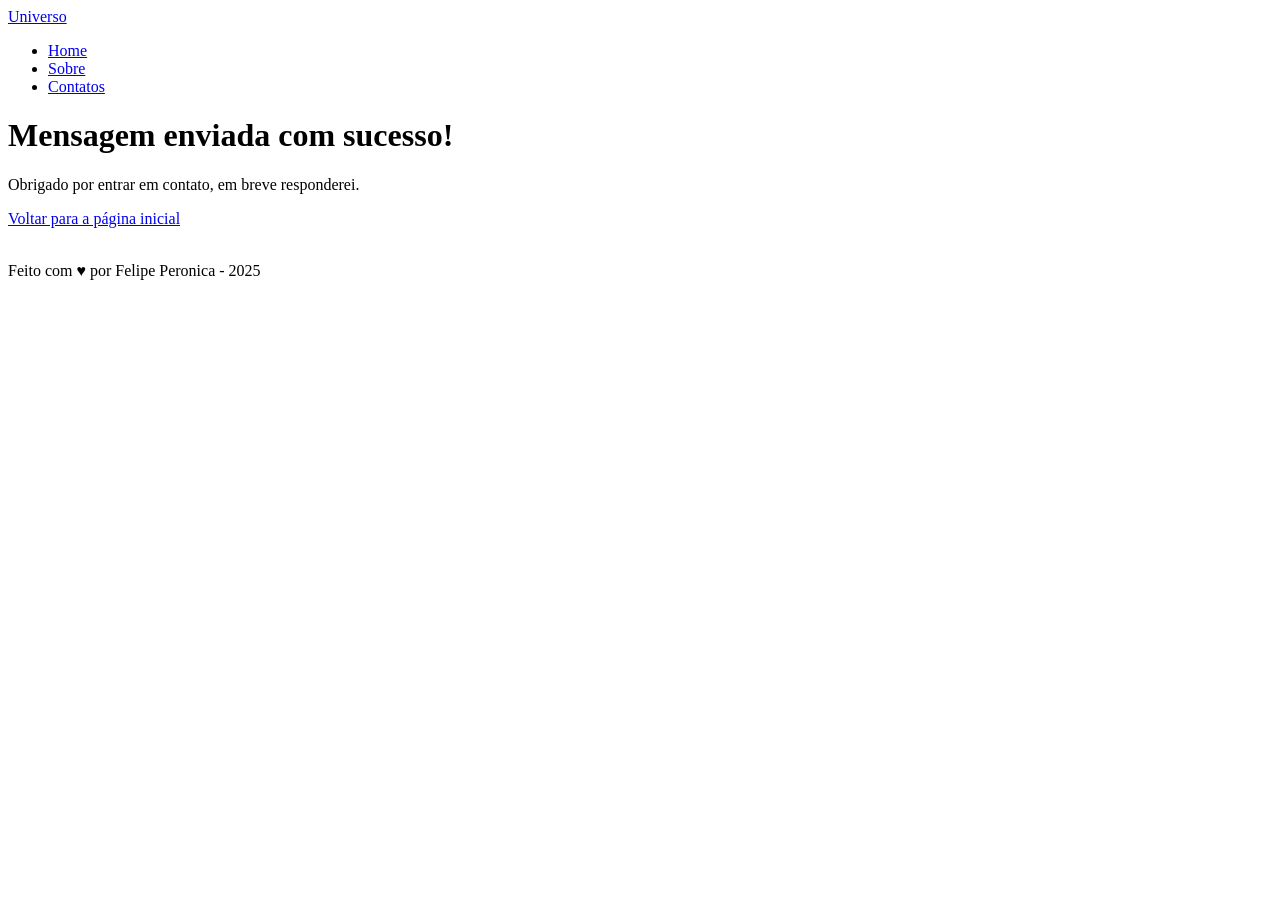
==== sucesso.html @ 0fa797ad ":sparkles: Criacao do Index e sucesso" ====
<!DOCTYPE html>
<html lang="pt-br">
<head>
  <meta charset="UTF-8">
  <meta name="viewport" content="width=device-width, initial-scale=1.0">
  <meta name="description" content="Confirmação de envio - Portifólio do Felipe">
  <meta name="author" content="Felipe Peronica">
  <meta name="keywords" content="mensagem enviada, sucesso, confirmação, Felipe Peronica">
  <link rel="icon" href="./assets/img/favicon.svg" />
  <title>Mensagem Enviada | Portifólio do Felipe</title>
</head>
<body>

  <!-- Cabeçalho da página -->
  <header>
    <div id="header_content">
      <div id="titulo">
        <a href="#">Universo</a>
      </div>
      <div id="menu">
        <nav>
          <ul>
            <li><a href="index.html">Home</a></li>
            <li><a href="#about">Sobre</a></li>
            <li><a href="#contact">Contatos</a></li>    
          </ul>
        </nav>
      </div>
    </div>
  </header>

  <!-- Seção Principal -->
  <main>
    <h1>Mensagem enviada com sucesso!</h1>
    <p>Obrigado por entrar em contato, em breve responderei.</p>
    <p><a href="index.html">Voltar para a página inicial</a></p>
  </main>

  <!-- Rodapé -->
  <footer>
    <br>
    Feito com ♥ por Felipe Peronica - 2025
  </footer>

</body>
</html>
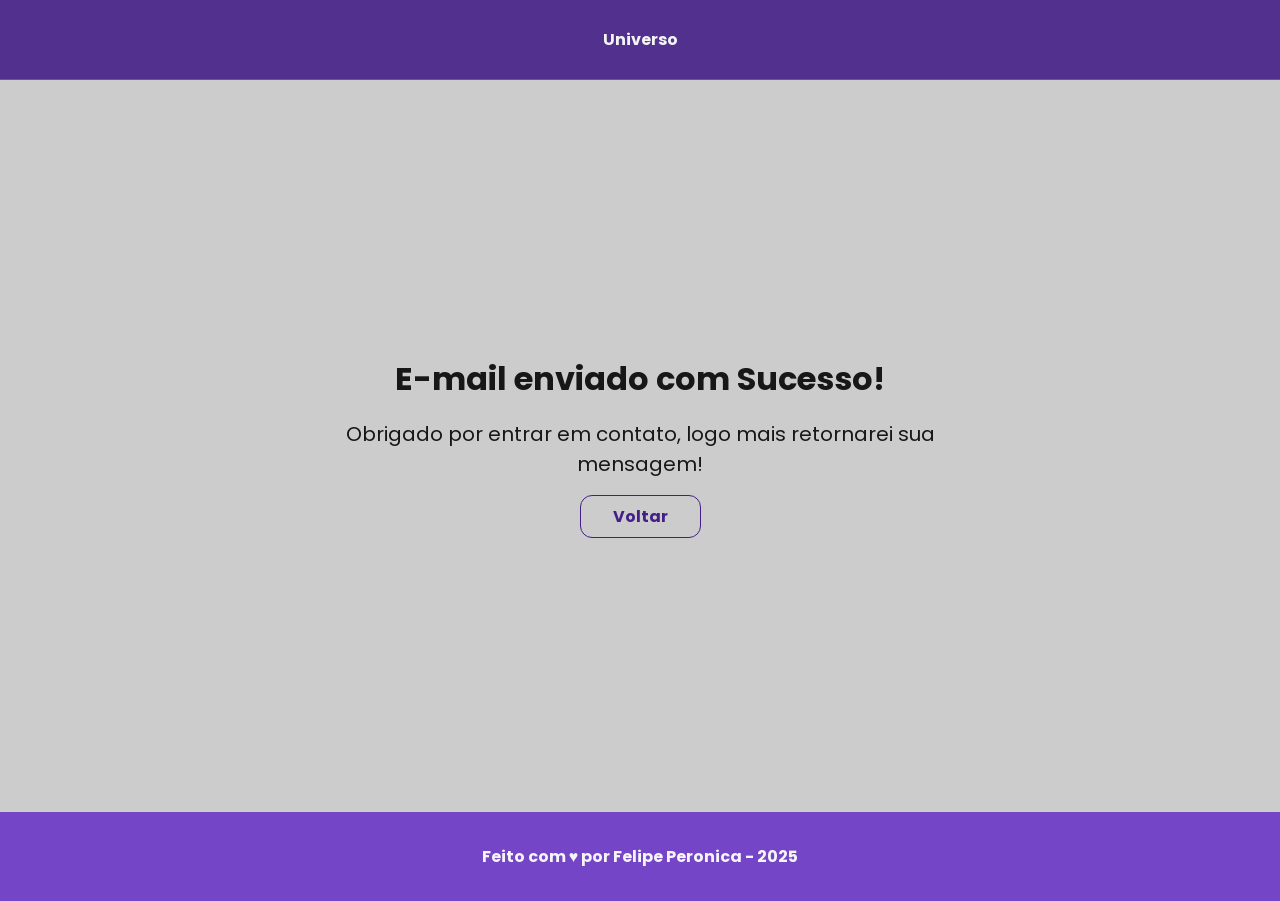
==== commit e186fd7c: ":lipstick: Revisão da Estilização da Página e da Responsividade" ====
--- a/sucesso.html
+++ b/sucesso.html
@@ -1,46 +1,71 @@
 <!DOCTYPE html>
 <html lang="pt-br">
+
 <head>
-  <meta charset="UTF-8">
-  <meta name="viewport" content="width=device-width, initial-scale=1.0">
-  <meta name="description" content="Confirmação de envio - Portifólio do Felipe">
-  <meta name="author" content="Felipe Peronica">
-  <meta name="keywords" content="mensagem enviada, sucesso, confirmação, Felipe Peronica">
-  <link rel="icon" href="./assets/img/favicon.svg" />
-  <title>Mensagem Enviada | Portifólio do Felipe</title>
+
+     <!-- Servidores de Fontes do Google -->
+    <link rel="preconnect" href="https://fonts.googleapis.com">
+    <link rel="preconnect" href="https://fonts.gstatic.com" crossorigin>
+
+    <!-- Fonte do Google - Poppins -->
+    <link href="https://fonts.googleapis.com/css2?family=Poppins&display=swap" rel="stylesheet">
+
+    <meta charset="UTF-8">
+    <meta name="viewport" content="width=device-width, initial-scale=1.0">
+    <meta name="description" content="Projeto Portfólio do Felipe Peronica, desenvolvedor web fullstack.">
+    <meta name="author" content="Felipe Peronica">
+    <meta name="keywords" content="portfólio, desenvolvedor, web, fullstack, Felipe Peronica, HTML, CSS, JavaScript">
+    <link rel="icon" href="./assets/img/favicon.svg" />
+
+      <!-- Link para o arquivo CSS -->
+    <link rel="stylesheet" href="./assets/css/styles.css" />
+
+    <title>Portfólio do Felipe</title>
 </head>
+
 <body>
+    <!-- Cabeçalho da Página (header) -->
+    <header class="flex menu_container">
 
-  <!-- Cabeçalho da página -->
-  <header>
-    <div id="header_content">
-      <div id="titulo">
-        <a href="#">Universo</a>
-      </div>
-      <div id="menu">
-        <nav>
-          <ul>
-            <li><a href="index.html">Home</a></li>
-            <li><a href="#about">Sobre</a></li>
-            <li><a href="#contact">Contatos</a></li>    
-          </ul>
-        </nav>
-      </div>
-    </div>
-  </header>
+        <!-- Div Conteudo do Cabeçalho -->
+        <div id="header_content" class="menu_content">
 
-  <!-- Seção Principal -->
-  <main>
-    <h1>Mensagem enviada com sucesso!</h1>
-    <p>Obrigado por entrar em contato, em breve responderei.</p>
-    <p><a href="index.html">Voltar para a página inicial</a></p>
-  </main>
+             <!-- Conteúdo do Cabeçalho -->
+             <div id="menu_content_sucess">
 
-  <!-- Rodapé -->
-  <footer>
-    <br>
-    Feito com ♥ por Felipe Peronica - 2025
-  </footer>
+                <!-- Hyperlink -->
+                <a href="index.html">Universo</a>
+
+            </div>
+
+        </div>
+    </header>
+
+    <!-- Seção Principal da Página (main) -->
+    <main>
+
+        <!-- Seção Home -->
+        <section id="home" class="flex home_container_sucess">
+
+            <!-- Texto da Seção Home -->
+            <article id="home_sucess" class="flex">
+
+                <h1>E-mail enviado com Sucesso!</h1>
+                <h4>Obrigado por entrar em contato, logo mais retornarei sua mensagem!</h4>
+
+                <a class="botao" href="index.html">Voltar</a>
+
+            </article>
+
+        </section>
+
+    </main>
+
+    <!-- Rodapé da Página (footer) -->
+    <footer>
+        Feito com ♥ por Felipe Peronica - 2025
+    </footer>
 
 </body>
+
 </html>
--- a/assets/css/styles.css
+++ b/assets/css/styles.css
@@ -0,0 +1,428 @@
+/* RESETAR CONFIGURAÇÕES DO NAVEGAÇÃO */
+
+* {
+    margin: 0;
+    padding: 0;
+    box-sizing: border-box;
+    text-decoration: none;
+    font-weight: 400;
+    outline: none;
+    font-family: 'Poppins', sans-serif;
+}
+
+/* VARIÁVEIS DE CORES */
+
+:root {
+    --purple-200: #9a7bd1;
+    --purple-500: #6b36c8;
+    --purple-800: #441f88;
+    --gray-200: #cccccc;
+    --gray-400: #505861;
+    --black-800: #171717;
+    --white: #F9F9F9;
+}
+
+html {
+    width: 100%;
+    height: 100vh;
+    scroll-behavior: smooth;
+}
+
+body {
+    background-color: var(--gray-200);
+    color: var(--black-800);
+    -webkit-font-smoothing: antialiased;
+    -moz-osx-font-smoothing: grayscale;
+}
+
+button, a {
+    cursor: pointer;
+}
+
+.botao {
+    padding: 0.5rem 2rem;
+    border: 1px solid var(--purple-800);
+    border-radius: 0.75rem;
+    font-size: 1rem;
+    font-weight: 700;
+    text-align: center;
+    color: var(--purple-800);
+    background-color: none;
+}
+
+.botao:hover {
+    color: var(--white);
+    background-color: var(--purple-800);
+}
+
+.flex {
+    display:flex;
+    justify-content: center;
+    align-items: center;
+}
+
+/* Header */
+
+.menu_container{
+    position: sticky;
+    top: 0;
+    width: 100%;
+    height: 5rem;
+    background-color: var(--purple-800);
+    border-bottom: 1px solid var(--purple-500);
+    filter: opacity(0.9);
+    z-index: 1000;
+}
+
+.menu_container a{
+    font-weight: 700;
+    color: var(--white);
+}
+
+.menu_container a:hover{
+    color: var(--purple-200);
+}
+
+.menu_content{
+    display:flex;
+    justify-content: space-between;
+    align-items: center;
+    width: 100%;
+    height: 100%;
+    max-width: 1120px;
+    padding: 0 1.5rem;
+}
+
+.menu_list{
+    display: flex;
+    text-align: center;
+    list-style: none;
+    margin: 0;
+    padding: 0;
+}
+
+.menu_list li{
+    margin-left: 1rem;
+}
+
+.menu_list a{
+    display: block;
+    padding: 0.5rem;
+}
+
+#menu_content_sucess {
+    width: 100%;
+    max-width: 1120px;
+    padding: 0 1.5rem;
+    display: flex;
+    justify-content: center;
+    align-items: center;
+}
+
+#menu_content_sucess a {
+    font-size: 1rem;
+    font-weight: 700;
+}
+
+/* Home */
+
+.home_container{
+    height: calc(100vh - 6.25rem);
+    max-width: 1120px;
+    margin: 1rem auto;
+    padding: 0 1rem;
+}
+
+.home_container p,
+h1,
+h4{
+    text-align: center;
+}
+
+.home_container h1{
+    font-size: 2.25rem;
+    font-weight: 700;
+    line-height: 3rem;
+}
+
+.home_container h4{
+    font-weight: 700;
+}
+
+.home_container p{
+    margin: 1rem 0;
+}
+
+.home_container .botao{
+    width: 40%;
+}
+
+.home_content{
+    flex-direction: column;
+    width: 50vw;
+}
+
+.home_content img{
+    width: 75%;
+}
+
+/* Sobre */
+.sobre_container {
+    max-width: 1120px;
+    margin: -1.25rem auto;
+    padding: 0 1rem;
+    height: 100vh;
+}
+
+.sobre_container img {
+    width: 30%;
+    margin: 1rem;
+    border: 5px solid var(--purple-500);
+    border-radius: 50%;
+}
+
+.sobre_container h2 {
+    font-size: 2rem;
+    font-weight: bold;
+    line-height: 3rem;
+    text-align: center;
+}
+
+.sobre_container p {
+    margin: 1rem 0;
+    text-align: center;
+}
+
+.sobre_github {
+    justify-content: space-evenly;
+}
+
+#sobre_texto {
+    margin-left: 2rem;
+}
+
+/* Contato */
+
+.contato_container{
+    display: grid;
+    grid-template-columns: 1fr 1fr;
+    gap: 1.25rem;
+    max-width: 1120px;
+    margin: 4rem auto 2rem;
+    padding: 0 2rem;
+}
+
+.contato_container h4{
+    margin: 1rem 0;
+    font-size: 2rem;
+    font-weight: 700;
+}
+
+.contato_content{
+    flex-direction: column;
+    margin: 4rem 0 0 0;
+    font-size: 1.25rem;
+}
+
+.contato_content p{
+    display: block;
+    text-align: justify;
+}
+
+.social_container{
+    display: flex;
+    justify-content: space-evenly;
+    margin: 2rem 0 0 0;
+}
+
+.social_icon{
+    width: 4.75rem;
+    height: 4.75rem;
+}
+
+.social_icon:hover{
+    filter: brightness(0)
+            saturate(100%)
+            invert(20%)
+            sepia(24%)
+            saturate(4557%)
+            hue-rotate(242deg)
+            brightness(89%)
+            contrast(108%)
+}
+
+/* Formulário */
+
+form{
+    display: flex;
+    flex-direction: column;
+    margin: 7rem 0 0 0;
+    padding: 1.25rem;
+}
+
+form label{
+    font-size: 1.25rem;
+    text-align: left;
+}
+
+form input,
+form textarea{
+    width: 100%;
+    margin: 0.5rem 0 1rem;
+    padding: 0.5rem;
+    border-radius: 1.25rem;
+    border: none;
+    font-size: 1rem;
+}
+
+textarea{
+    resize: none;
+}
+
+form span{
+    margin-bottom: 0.5rem;
+    margin-left: 0.75rem;
+    font-size: 0.75rem;
+    line-height: 1.25rem;
+    color: red;
+}
+
+/* Footer */
+footer {
+    margin: 0;
+    padding: 2rem;
+    font-weight: bold;
+    text-align: center;
+    color: var(--white);
+    background-color: var(--purple-500);
+    filter: opacity(0.9);
+}
+
+
+/* Home - Página Sucess */
+.home_container_sucess {
+    height: calc(100vh - 12.5rem);
+    max-width: 1120px;
+    margin: 1rem auto;
+    padding: 0 1rem;
+}
+
+#home_sucess {
+    width: 50vw;
+    flex-direction: column;
+}
+
+#home_sucess h1 {
+    font-size: 2rem;
+    font-weight: 700;
+}
+
+#home_sucess h4 {
+    font-size: 1.25rem;
+    padding: 1rem;
+}
+
+/* Sobre */
+.sobre_container {
+    max-width: 1120px;
+    margin: -1.25rem auto;
+    padding: 0 1rem;
+    height: 100vh;
+}
+
+.sobre_container img {
+    width: 30%;
+    margin: 1rem;
+    border: 5px solid var(--purple-500);
+    border-radius: 50%;
+}
+
+.sobre_container h2 {
+    font-size: 2rem;
+    font-weight: bold;
+    line-height: 3rem;
+    text-align: center;
+}
+
+.sobre_container p {
+    margin: 1rem 0;
+    text-align: center;
+}
+
+.sobre_github {
+    justify-content: space-evenly;
+}
+
+#sobre_texto {
+    margin-left: 2rem;
+}
+
+
+
+/* Responsividade Mobile */
+@media screen and (max-width: 960px){
+    body{
+        display: flex;
+        flex-direction: column;
+        min-height: 100vh;
+    }
+
+    main{
+        flex: 1;
+        flex-direction: column;
+    }
+
+    footer{
+        margin-top: auto;
+    }
+
+    .home_container{
+        flex-direction: column-reverse;
+        gap: 0;
+        height: auto;
+        margin-top: 0;
+        padding: 1rem;
+    }
+
+    .home_content{
+        width: 100%;
+        margin: 0;
+    }
+
+    .home_content .botao{
+        width: 60%;
+        margin-top: 1rem;
+    }
+
+    .sobre_container{
+        flex-direction: column;
+        height: auto;
+        margin: 1rem auto;
+        padding: 2rem 1rem;
+    }
+
+    .sobre_container img{
+        width: 50%;
+        margin-bottom: 1rem;
+    }
+
+    .contato_container{
+        grid-template-columns: 1fr;
+        gap: 1rem;
+        margin: 1rem auto;
+        padding: 0 1rem;
+    }
+
+    .contato_content{
+        margin: 1rem 0 0 0;
+    }
+
+    .social_container{
+        margin: 1.5rem 0 0 0;
+    }
+
+    form{
+        margin: 1.5rem 0 0 0;
+        padding: 1rem;
+    }
+}
